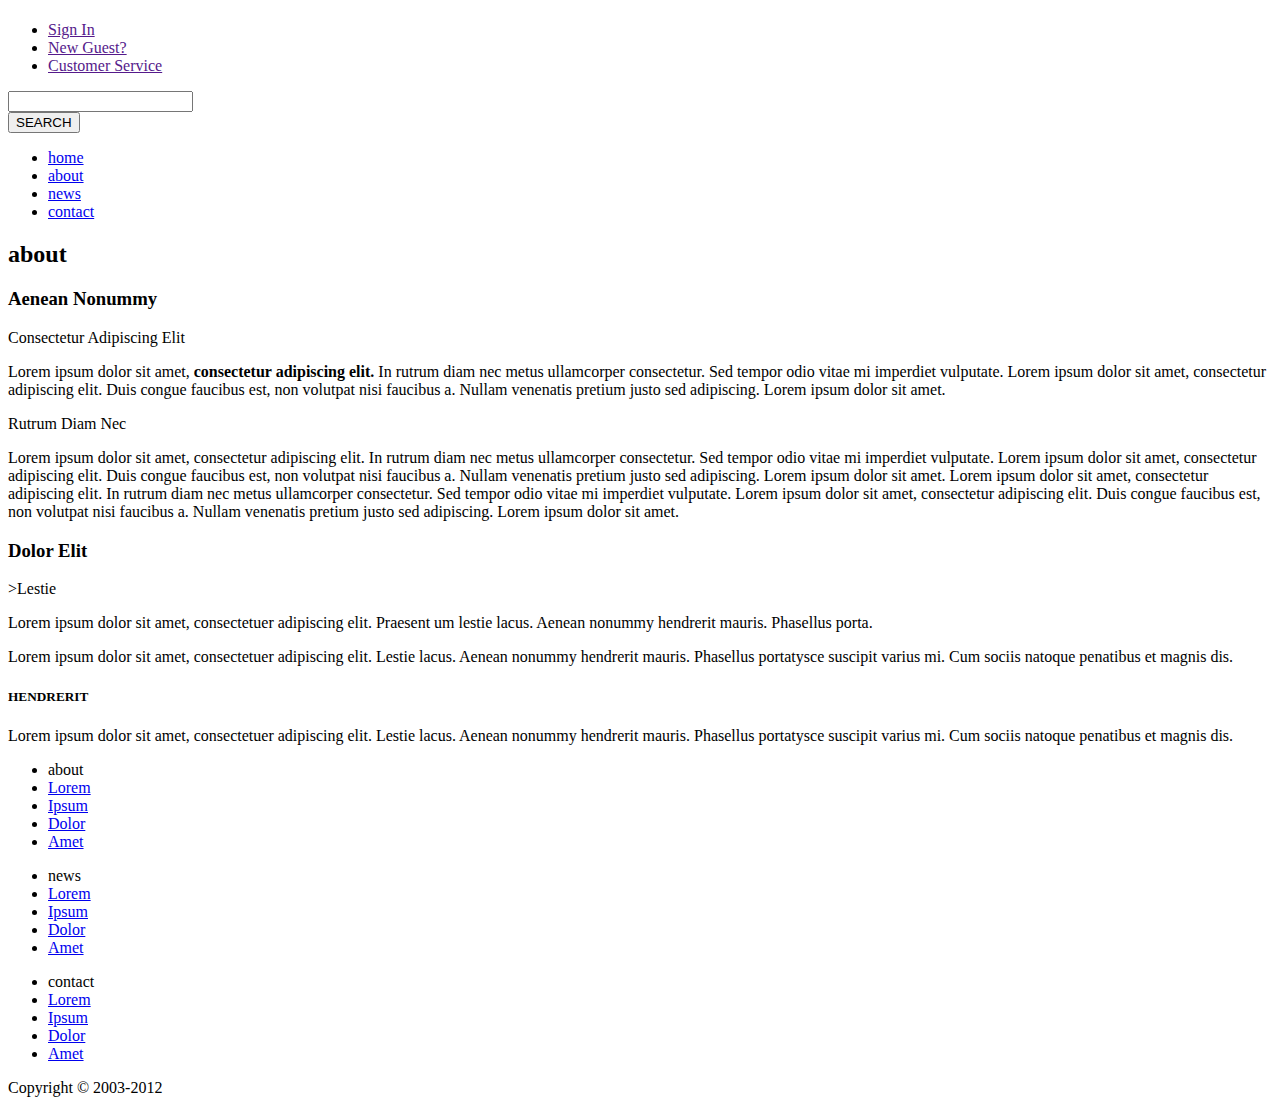
==== about.html @ bc43aadd "Update about.html" ====
<!DOCTYPE html PUBLIC "-//W3C//DTD XHTML 1.0 Transitional//EN" "http://www.w3.org/TR/xhtml1/DTD/xhtml1-transitional.dtd">
<html xmlns="http://www.w3.org/1999/xhtml">
<head>
<meta http-equiv="Content-Type" content="text/html; charset=UTF-8" />
<title>Angry Angler | About</title>
<link href="styles.min.css" rel="stylesheet" type="text/css" />
</head>

<body>
<div class="section header interior">
  <div class="content">
    <h1><a href="" class="logo" title="Angri Aangler"></a></h1>
    <div id="topsearch">
      <nav>
        <ul>
          <li><a href="">Sign In</a></li>
          <li class="mark"><a href="">New Guest?</a></li>
          <li class="mark"><a href="">Customer Service</a></li>
        </ul>
      </nav>
      <form>
        <input type="text" />
        <div id="buttonwrap">
          <button>SEARCH</button>
        </div>
      </form>
    </div>
    <div id="menucenter"></div>
    <nav class="main">
      <ul>
        <li><a href="index.html" title="Home">home</a></li>
        <li class="selected"><a href="about.html" title="About"> about</a></li>
        <li><a href="#" title="News">news</a></li>
        <li><a href="#" title="Contact">contact</a></li>
      </ul>
    </nav>
  </div>
</div>
<div id="titleWrap">
  <div id="title">
    <h2>about</h2>
  </div>
</div>
<div class="section content">
  <div class="content">
    <div class="column left">
      <div class="box title">
        <h3>Aenean Nonummy</h3>
        <p class="title">Consectetur Adipiscing Elit</p>
        <p>Lorem ipsum dolor sit amet, <strong>consectetur adipiscing elit.</strong> In rutrum diam nec metus ullamcorper consectetur. Sed tempor odio vitae mi imperdiet vulputate. Lorem ipsum dolor sit amet, consectetur adipiscing elit. Duis congue faucibus est, non volutpat nisi faucibus a. Nullam venenatis pretium justo sed adipiscing. Lorem ipsum dolor sit amet.</p>
        <p class="title">Rutrum Diam Nec</p>
        <p>Lorem ipsum dolor sit amet, consectetur adipiscing elit. In rutrum diam nec metus ullamcorper consectetur. Sed tempor odio vitae mi imperdiet vulputate. Lorem ipsum dolor sit amet, consectetur adipiscing elit. Duis congue faucibus est, non volutpat nisi faucibus a. Nullam venenatis pretium justo sed adipiscing. Lorem ipsum dolor sit amet. Lorem ipsum dolor sit amet, consectetur adipiscing elit. In rutrum diam nec metus ullamcorper consectetur. Sed tempor odio vitae mi imperdiet vulputate. Lorem ipsum dolor sit amet, consectetur adipiscing elit. Duis congue faucibus est, non volutpat nisi faucibus a. Nullam venenatis pretium justo sed adipiscing. Lorem ipsum dolor sit amet.</p>
      </div>
    </div>
    <div class="column right">
      <div class="box title">
        <h3>Dolor Elit</h3>
        >Lestie
        </p>
        <p>Lorem ipsum dolor sit amet, consectetuer adipiscing elit. Praesent um lestie lacus. Aenean nonummy hendrerit mauris. Phasellus porta.</p>
        <p>Lorem ipsum dolor sit amet, consectetuer adipiscing elit. Lestie lacus. Aenean nonummy hendrerit mauris. Phasellus portatysce suscipit varius mi. Cum sociis natoque penatibus et magnis dis.</p>
      </div>
    </div>
  </div>
</div>
<div class="footer">
  <div class="center"></div>
  <div class="content">
    <div class="block">
      <h5>HENDRERIT</h5>
      <p>Lorem ipsum dolor sit amet, consectetuer adipiscing elit. Lestie lacus. Aenean nonummy hendrerit mauris. Phasellus portatysce suscipit varius mi. Cum sociis natoque penatibus et magnis dis.</p>
    </div>
    <ul class="menu">
      <li class="title">about</li>
      <li><a href="javascript:void(0);">Lorem</a></li>
      <li><a href="javascript:void(0);">Ipsum</a></li>
      <li><a href="javascript:void(0);">Dolor</a></li>
      <li><a href="javascript:void(0);">Amet</a></li>
    </ul>
    <ul class="menu">
      <li class="title">news</li>
      <li><a href="javascript:void(0);">Lorem</a></li>
      <li><a href="javascript:void(0);">Ipsum</a></li>
      <li><a href="javascript:void(0);">Dolor</a></li>
      <li><a href="javascript:void(0);">Amet</a></li>
    </ul>
    <ul class="menu">
      <li class="title">contact</li>
      <li><a href="javascript:void(0);">Lorem</a></li>
      <li><a href="javascript:void(0);">Ipsum</a></li>
      <li><a href="javascript:void(0);">Dolor</a></li>
      <li><a href="javascript:void(0);">Amet</a></li>
    </ul>
  </div>
  <div class="copy">Copyright © 2003-2012 </div>
</div>
</body>
</html>
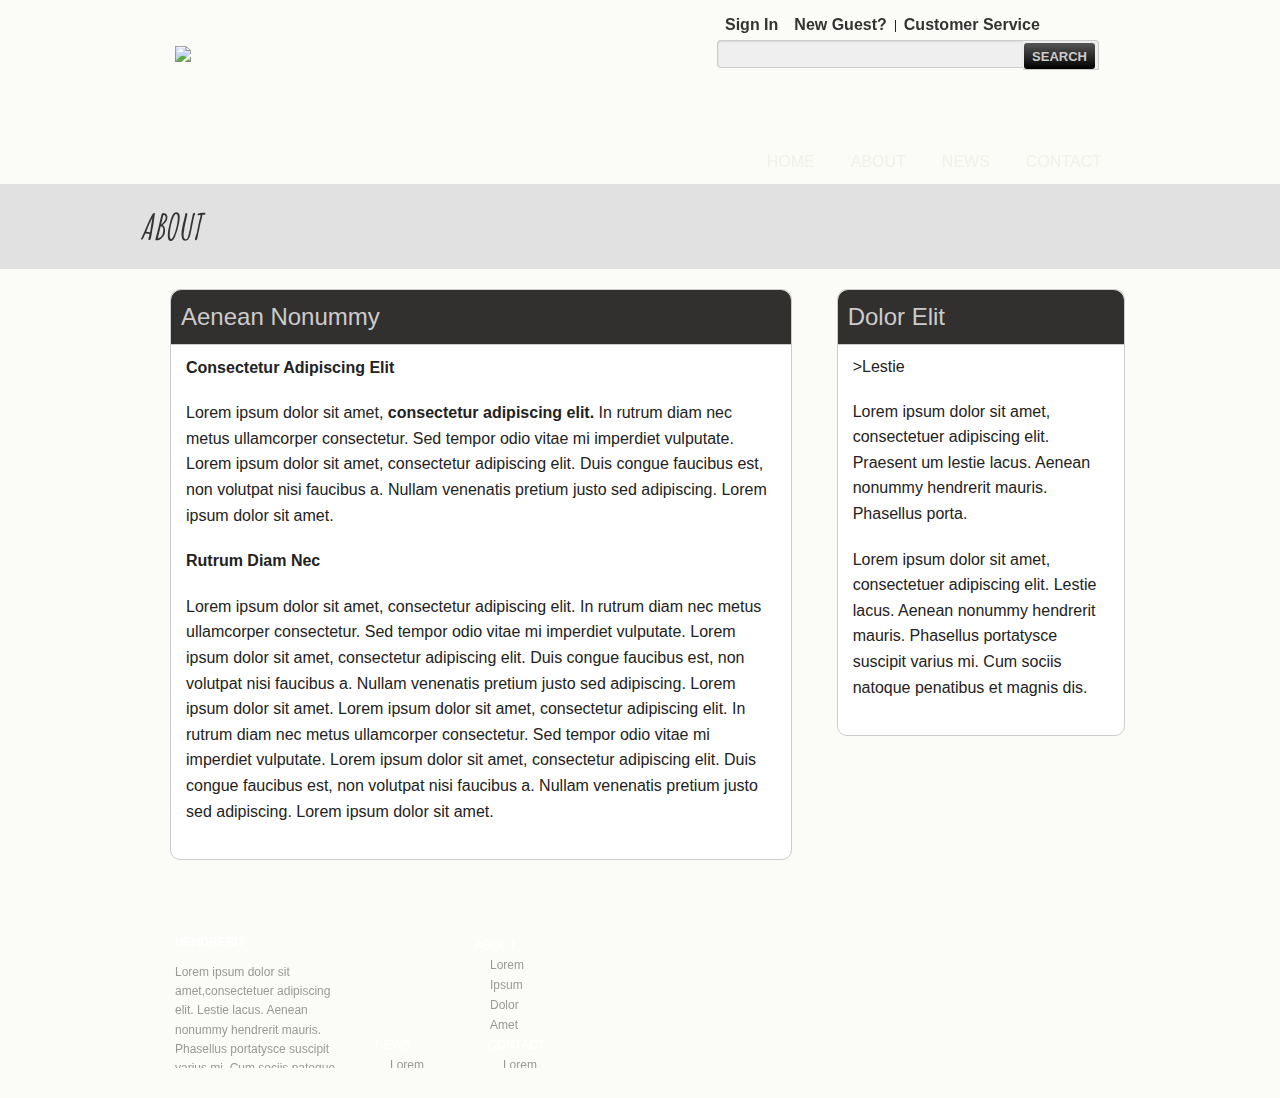
==== commit 704a6033: "Update about.html" ====
--- a/about.html
+++ b/about.html
@@ -1,98 +1,157 @@
-<!DOCTYPE html PUBLIC "-//W3C//DTD XHTML 1.0 Transitional//EN" "http://www.w3.org/TR/xhtml1/DTD/xhtml1-transitional.dtd">
-<html xmlns="http://www.w3.org/1999/xhtml">
+<!DOCTYPE html>
+<html>
 <head>
 <meta http-equiv="Content-Type" content="text/html; charset=UTF-8" />
 <title>Angry Angler | About</title>
+<link rel="stylesheet" href="normalize.css" />
+<link rel="stylesheet" href="foundation.min.css" />
 <link href="styles.min.css" rel="stylesheet" type="text/css" />
+<script src="modernizr.js"></script>
 </head>
 
 <body>
-<div class="section header interior">
-  <div class="content">
-    <h1><a href="" class="logo" title="Angri Aangler"></a></h1>
-    <div id="topsearch">
-      <nav>
-        <ul>
-          <li><a href="">Sign In</a></li>
-          <li class="mark"><a href="">New Guest?</a></li>
-          <li class="mark"><a href="">Customer Service</a></li>
-        </ul>
-      </nav>
-      <form>
-        <input type="text" />
-        <div id="buttonwrap">
-          <button>SEARCH</button>
+<div class="off-canvas-wrap" data-offcanvas>
+  <div class="inner-wrap">
+    <div class="section header">
+      <div class="content row">
+        <div class="large-5 columns left small-centered">
+          <h1><a href="index.html" title="Angry Aangler"><img data-interchange="[images/logo.png, (default)]"></a></h1>
         </div>
-      </form>
-    </div>
-    <div id="menucenter"></div>
-    <nav class="main">
-      <ul>
-        <li><a href="index.html" title="Home">home</a></li>
-        <li class="selected"><a href="about.html" title="About"> about</a></li>
-        <li><a href="#" title="News">news</a></li>
-        <li><a href="#" title="Contact">contact</a></li>
-      </ul>
-    </nav>
-  </div>
-</div>
-<div id="titleWrap">
-  <div id="title">
-    <h2>about</h2>
-  </div>
-</div>
-<div class="section content">
-  <div class="content">
-    <div class="column left">
-      <div class="box title">
-        <h3>Aenean Nonummy</h3>
-        <p class="title">Consectetur Adipiscing Elit</p>
-        <p>Lorem ipsum dolor sit amet, <strong>consectetur adipiscing elit.</strong> In rutrum diam nec metus ullamcorper consectetur. Sed tempor odio vitae mi imperdiet vulputate. Lorem ipsum dolor sit amet, consectetur adipiscing elit. Duis congue faucibus est, non volutpat nisi faucibus a. Nullam venenatis pretium justo sed adipiscing. Lorem ipsum dolor sit amet.</p>
-        <p class="title">Rutrum Diam Nec</p>
-        <p>Lorem ipsum dolor sit amet, consectetur adipiscing elit. In rutrum diam nec metus ullamcorper consectetur. Sed tempor odio vitae mi imperdiet vulputate. Lorem ipsum dolor sit amet, consectetur adipiscing elit. Duis congue faucibus est, non volutpat nisi faucibus a. Nullam venenatis pretium justo sed adipiscing. Lorem ipsum dolor sit amet. Lorem ipsum dolor sit amet, consectetur adipiscing elit. In rutrum diam nec metus ullamcorper consectetur. Sed tempor odio vitae mi imperdiet vulputate. Lorem ipsum dolor sit amet, consectetur adipiscing elit. Duis congue faucibus est, non volutpat nisi faucibus a. Nullam venenatis pretium justo sed adipiscing. Lorem ipsum dolor sit amet.</p>
+        <div class="large-4 columns right hide-for-medium-down">
+          <div id="topsearch">
+            <nav>
+              <ul>
+                <ul>
+                  <li><a href="">Sign In</a></li>
+                  <li><a href="">New Guest?</a></li>
+                </ul>
+                <li class="mark"><a href="">Customer Service</a></li>
+              </ul>
+            </nav>
+            <form>
+              <input type="text" />
+              <div id="buttonwrap">
+                <button>SEARCH</button>
+              </div>
+            </form>
+          </div>
+        </div>
+        <div id="menucenter"></div>
+        <nav class="main">
+          <ul class="hide-for-small">
+            <li class="selected"><a href="index.html" title="Home">home</a></li>
+            <li><a href="about.html" title="About">about</a></li>
+            <li><a href="javascript:void(0);" title="News">news</a></li>
+            <li><a href="javascript:void(0);" title="Contact">contact</a></li>
+          </ul>
+        </nav>
+        <div id="mobileMenu" class="hide-for-medium-up">
+          <nav class="tab-bar">
+            <section class="right-small"> <a class="right-off-canvas-toggle menu-icon" aria-expanded="false"><span></span></a> </section>
+          </nav>
+          <aside class="right-off-canvas-menu">
+            <ul class="off-canvas-list">
+              <li class="selected"><a href="index.html" title="Home">home</a></li>
+              <li><a href="about.html" title="About">about</a></li>
+              <li><a href="javascript:void(0);" title="News">news</a></li>
+              <li><a href="javascript:void(0);" title="Contact">contact</a></li>
+            </ul>
+          </aside>
+        </div>
+        <div class="small-12 columns hide-for-large-up">
+          <div id="topsearch">
+            <nav>
+              <ul>
+                <ul>
+                  <li><a href="">Sign In</a></li>
+                  <li><a href="">New Guest?</a></li>
+                </ul>
+                <li class="mark"><a href="">Customer Service</a></li>
+              </ul>
+            </nav>
+            <form>
+              <input type="text" />
+              <div id="buttonwrap">
+                <button>SEARCH</button>
+              </div>
+            </form>
+          </div>
+        </div>
       </div>
     </div>
-    <div class="column right">
-      <div class="box title">
-        <h3>Dolor Elit</h3>
-        >Lestie
-        </p>
-        <p>Lorem ipsum dolor sit amet, consectetuer adipiscing elit. Praesent um lestie lacus. Aenean nonummy hendrerit mauris. Phasellus porta.</p>
-        <p>Lorem ipsum dolor sit amet, consectetuer adipiscing elit. Lestie lacus. Aenean nonummy hendrerit mauris. Phasellus portatysce suscipit varius mi. Cum sociis natoque penatibus et magnis dis.</p>
+    <div id="titleWrap" class="hide-for-medium-down">
+        <div id="title" class="small-12 columns">
+        <div class="row">
+          <h2>About</h2>
+        </div>
+      </div>
+    </div>
+    <div class="row">
+      <div class="content">
+        <div class="show-for-medium-down small-12 columns">
+          <h2>About</h2>
+        </div>
+        <div class="small-12 medium-8 columns">
+          <div class="box title">
+            <h3>Aenean Nonummy</h3>
+            <p class="title">Consectetur Adipiscing Elit</p>
+            <p>Lorem ipsum dolor sit amet, <strong>consectetur adipiscing elit.</strong> In rutrum diam nec metus ullamcorper consectetur. Sed tempor odio vitae mi imperdiet vulputate. Lorem ipsum dolor sit amet, consectetur adipiscing elit. Duis congue faucibus est, non volutpat nisi faucibus a. Nullam venenatis pretium justo sed adipiscing. Lorem ipsum dolor sit amet.</p>
+            <p class="title">Rutrum Diam Nec</p>
+            <p>Lorem ipsum dolor sit amet, consectetur adipiscing elit. In rutrum diam nec metus ullamcorper consectetur. Sed tempor odio vitae mi imperdiet vulputate. Lorem ipsum dolor sit amet, consectetur adipiscing elit. Duis congue faucibus est, non volutpat nisi faucibus a. Nullam venenatis pretium justo sed adipiscing. Lorem ipsum dolor sit amet. Lorem ipsum dolor sit amet, consectetur adipiscing elit. In rutrum diam nec metus ullamcorper consectetur. Sed tempor odio vitae mi imperdiet vulputate. Lorem ipsum dolor sit amet, consectetur adipiscing elit. Duis congue faucibus est, non volutpat nisi faucibus a. Nullam venenatis pretium justo sed adipiscing. Lorem ipsum dolor sit amet.</p>
+          </div>
+        </div>
+        <div class="small-12 medium-4 columns">
+          <div class="box title">
+            <h3>Dolor Elit</h3>
+            >Lestie
+            </p>
+            <p>Lorem ipsum dolor sit amet, consectetuer adipiscing elit. Praesent um lestie lacus. Aenean nonummy hendrerit mauris. Phasellus porta.</p>
+            <p>Lorem ipsum dolor sit amet, consectetuer adipiscing elit. Lestie lacus. Aenean nonummy hendrerit mauris. Phasellus portatysce suscipit varius mi. Cum sociis natoque penatibus et magnis dis.</p>
+          </div>
+        </div>
+      </div>
+    </div>
+    <div class="footer row">
+      <div class="center hide-for-small"></div>
+      <div class="centerSmall show-for-small"></div>
+      <div id="footer">
+        <div class="block">
+          <div class="small-12 medium-6 columns">
+            <h5>HENDRERIT</h5>
+            <p>Lorem ipsum dolor sit amet,consectetuer adipiscing elit. Lestie lacus. Aenean nonummy hendrerit mauris. Phasellus portatysce suscipit varius mi. Cum sociis natoque penatibus et magnis dis.</p>
+          </div>
+          <ul class="menu small-4 medium-2 medium-offset-3 columns">
+            <li class="title">about</li>
+            <li><a href="javascript:void(0);">Lorem</a></li>
+            <li><a href="javascript:void(0);">Ipsum</a></li>
+            <li><a href="javascript:void(0);">Dolor</a></li>
+            <li><a href="javascript:void(0);">Amet</a></li>
+          </ul>
+          <ul class="menu small-4 medium-2 small-offset-1 medium-offset-0 columns">
+            <li class="title">news</li>
+            <li><a href="javascript:void(0);">Lorem</a></li>
+            <li><a href="javascript:void(0);">Ipsum</a></li>
+            <li><a href="javascript:void(0);">Dolor</a></li>
+            <li><a href="javascript:void(0);">Amet</a></li>
+          </ul>
+          <ul class="menu small-4 medium-2 small-offset-1 medium-offset-0 columns">
+            <li class="title">contact</li>
+            <li><a href="javascript:void(0);">Lorem</a></li>
+            <li><a href="javascript:void(0);">Ipsum</a></li>
+            <li><a href="javascript:void(0);">Dolor</a></li>
+            <li><a href="javascript:void(0);">Amet</a></li>
+          </ul>
+        </div>
+        <div class="small-12 columns">
+          <div class="copy">Copyright © 2003-2012 </div>
+        </div>
       </div>
     </div>
   </div>
 </div>
-<div class="footer">
-  <div class="center"></div>
-  <div class="content">
-    <div class="block">
-      <h5>HENDRERIT</h5>
-      <p>Lorem ipsum dolor sit amet, consectetuer adipiscing elit. Lestie lacus. Aenean nonummy hendrerit mauris. Phasellus portatysce suscipit varius mi. Cum sociis natoque penatibus et magnis dis.</p>
-    </div>
-    <ul class="menu">
-      <li class="title">about</li>
-      <li><a href="javascript:void(0);">Lorem</a></li>
-      <li><a href="javascript:void(0);">Ipsum</a></li>
-      <li><a href="javascript:void(0);">Dolor</a></li>
-      <li><a href="javascript:void(0);">Amet</a></li>
-    </ul>
-    <ul class="menu">
-      <li class="title">news</li>
-      <li><a href="javascript:void(0);">Lorem</a></li>
-      <li><a href="javascript:void(0);">Ipsum</a></li>
-      <li><a href="javascript:void(0);">Dolor</a></li>
-      <li><a href="javascript:void(0);">Amet</a></li>
-    </ul>
-    <ul class="menu">
-      <li class="title">contact</li>
-      <li><a href="javascript:void(0);">Lorem</a></li>
-      <li><a href="javascript:void(0);">Ipsum</a></li>
-      <li><a href="javascript:void(0);">Dolor</a></li>
-      <li><a href="javascript:void(0);">Amet</a></li>
-    </ul>
-  </div>
-  <div class="copy">Copyright © 2003-2012 </div>
-</div>
+<script type="text/javascript" src="http://code.jquery.com/jquery-2.1.1.min.js"></script> 
+<script src="foundation.min.js"></script> 
+<script>$(document).foundation();</script> 
+<script src="scripts.js"></script>
 </body>
 </html>
--- a/styles.min.css
+++ b/styles.min.css
@@ -0,0 +1,354 @@
+@import url(http://fonts.googleapis.com/css?family=Amatic+SC:700);
+body, html {
+	margin: 0;
+	padding: 0;
+	display: block;
+	width: 100%;
+	height: auto;
+	min-width: 960px
+}
+article, aside, footer, header, hgroup, nav, section {
+	display: block
+}
+body {
+	background: #fbfbf7 url(images/background.jpg)
+}
+a {
+	text-decoration: none
+}
+.section {
+	display: block;
+	overflow: hidden;
+	min-width: 960px;
+	position: relative
+}
+.section.header {
+	height: 249px;
+	background: url(images/background-menu.png) repeat-x;
+}
+.section.header .content {
+	width: 960px;
+	margin: 0 auto;
+	overflow: hidden
+}
+#titleWrap {
+	background: transparent url(images/center-title.png) no-repeat center 85px;
+	height: 85px;
+	padding-bottom: 35px;
+	overflow: visible;
+	margin-top: -65px;
+	margin-bottom: 10px;
+}
+#title {
+	background-color: #e1e1e1;
+	height: 85px;
+}
+#title h2 {
+	font-family: 'Amatic SC', cursive;
+	font-size: 36px;
+	font-weight: 700;
+	font-style: italic;
+	color: #333;
+	line-height: 85px;
+	text-transform: uppercase;
+	margin: 0;
+	clear: both;
+}
+.header .content h1 {
+	display: block;
+	float: left;
+	margin: 20px 0 0 !important;
+	width: 329px;
+	height: 101px;
+	background: url(images/logo.png) no-repeat
+}
+.header .content h1 a {
+	display: block;
+	width: 100%;
+	height: 100%
+}
+#topsearch {
+	width: 388px;
+	float: right;
+	margin: 20px 0 0;
+}
+#topsearch nav {
+	height: 10px;
+	margin: 0 0 10px;
+	float: none;
+	font: bold 12px/10px "Trebuchet MS", Arial, Helvetica, sans-serif;
+}
+#topsearch nav ul {
+	list-style: none;
+	margin: 0;
+	padding: 0;
+}
+#topsearch nav li {
+	display: block;
+	float: left;
+	height: 12px;
+	line-height: 10px;
+	padding: 0 8px;
+}
+#topsearch nav li.mark {
+	border-left: solid 1px;
+}
+#topsearch nav a {
+	color: #333;
+}
+#topsearch nav a:hover {
+	background-color: transparent !important;
+	text-decoration: underline;
+}
+#topsearch form {
+}
+#topsearch form input {
+	float: left;
+	background-color: #efefef;
+	width: 306px;
+	height: 28px;
+	border-top: solid 1px #ccc;
+	border-left: solid 1px #ccc;
+	border-bottom: solid 1px #ccc;
+	border-right: 0 none;
+	border-top-left-radius: 4px;
+	border-top-right-radius: 0;
+	border-bottom-left-radius: 4px;
+	border-mopttom-left-radius: 0;
+}
+#topsearch div#buttonwrap {
+	float: left;
+	background-color: #efefef;
+	width: 76px;
+	height: 30px;
+	border-top: solid 1px #ccc;
+	border-left: 0 none;
+	border-bottom: solid 1px #ccc;
+	border-right: solid 1px #ccc;
+	border-top-left-radius: 0;
+	border-top-right-radius: 4px;
+	border-bottom-left-radius: 0;
+	border-mopttom-left-radius: 4px;
+}
+#topsearch form button {
+	background: #565656; /* Old browsers */
+	background: url([data-uri]);
+	background: -moz-linear-gradient(top, #565656 0%, #000000 100%);
+	background: -webkit-gradient(linear, left top, left bottom, color-stop(0%, #565656), color-stop(100%, #000000));
+	background: -webkit-linear-gradient(top, #565656 0%, #000000 100%);
+	background: -o-linear-gradient(top, #565656 0%, #000000 100%);
+	background: -ms-linear-gradient(top, #565656 0%, #000000 100%);
+	background: linear-gradient(to bottom, #565656 0%, #000000 100%);
+ filter: progid:DXImageTransform.Microsoft.gradient( startColorstr='#565656', endColorstr='#000000', GradientType=0 );
+	font: bold 13px "Trebuchet MS", Arial, Helvetica, sans-serif;
+	color: #CCC;
+	border-radius: 3px;
+	height: 26px;
+	border: 0 none;
+	cursor: pointer;
+	padding: 0 8px;
+	margin: 2px 3px;
+	float: right;
+}
+#menucenter {
+	background: url(images/center.png);
+	width: 146px;
+	height: 116px;
+	position: absolute;
+	left: 50%;
+	margin-left: -73px;
+	top: 104px
+}
+nav.main {
+	display: block;
+	padding-top: 18px;
+	clear: both;
+	height: 45px;
+}
+nav.main ul {
+	float: right;
+	margin: 0;
+	padding: 0;
+	list-style: none
+}
+nav.main ul li {
+	float: left
+}
+nav.main ul li.selected, nav.main ul li:hover {
+	background: url(images/menu-hover.png) repeat-x top left
+}
+nav.main ul li:last-child a {
+	background: 0 0
+}
+nav.main ul li a {
+	display: table-cell;
+	min-width: 50px;
+	height: 45px;
+	vertical-align: middle;
+	text-align: center;
+	padding: 0 18px;
+	background: url(images/divider.png) no-repeat top right;
+	font-family: "Trebuchet MS", Arial, Helvetica, sans-serif;
+	font-size: 16px;
+	color: #eff1ea;
+	text-transform: uppercase
+}
+.section.content {
+	width: 960px;
+	margin: 0 auto;
+	overflow: visible
+}
+.section.content .content {
+	width: 883px;
+	margin: 0 auto
+}
+.row {
+	display: block;
+	overflow: hidden
+}
+.box {
+	background: #FFF;
+	padding: 15px;
+	border: 1px solid #ccc;
+	-webkit-border-radius: 10px;
+	-moz-border-radius: 10px;
+	border-radius: 10px;
+	font-family: "Trebuchet MS", Arial, Helvetica, sans-serif;
+	margin: 10px 0 5px 15px
+}
+.box.title {
+}
+.box.title h3 {
+	background: #322f2f;
+	border-bottom: 1px solid #ccc;
+	-webkit-border-radius: 10px 10px 0 0;
+	-moz-border-radius-topleft: 10px;
+	-moz-border-radius-topright: 10px;
+	-moz-border-radius-bottomright: 0;
+	-moz-border-radius-bottomleft: 0;
+	border-radius: 10px 10px 0 0;
+	font-size: 24px;
+	color: #CCC;
+	padding: 10px;
+	margin: -15px -15px 10px;
+}
+.box.title p.title {
+	font-size: 16px;
+	font-weight: 700
+}
+.box ul {
+	list-style: inside;
+	margin: 10px;
+	font-size: 12px;
+	line-height: 21px
+}
+.footer {
+	background: url(images/background-footer.png) repeat-x top left;
+	padding-top: 41px;
+	overflow: hidden;
+	margin: 30px auto;
+	clear: both;
+	position: relative;
+	height: 173px;
+	width: 960px;
+}
+.footer h5 {
+	font: bold 12px/1 "Trebuchet MS", Arial, Helvetica, sans-serif;
+	color: #FFF;
+	margin: 0;
+}
+.footer ul.menu {
+	list-style: none;
+	float: left;
+	width: auto;
+	margin: 0;
+}
+.footer ul.menu li {
+	color: #999;
+	font-size: 12px;
+	background: url(images/bullet-star.png) no-repeat left;
+	padding-left: 15px;
+	font-family: "Trebuchet MS", Arial, Helvetica, sans-serif;
+	height: 20px
+}
+.footer ul.menu li.title {
+	color: #FFF;
+	text-transform: uppercase;
+	background: 0 0;
+	padding: 0;
+}
+.footer ul.menu a {
+	color: #999;
+}
+.footer ul.menu a:hover {
+	color: #FFF;
+}
+.column.right .box.title p.title {
+	color: #666
+}
+.footer .content {
+	padding-bottom: 15px;
+	border-bottom: 1px solid #666;
+	overflow: hidden;
+	width: 917px!important;
+	margin: 18px auto 0 !important
+}
+.footer .copy {
+	width: 917px;
+	height: 36px;
+	line-height: 36px;
+	margin: 0 auto;
+	color: #CCC;
+	font-size: 12px;
+	font-family: "Trebuchet MS", Arial, Helvetica, sans-serif
+}
+.footer .block {
+	display: block;
+	width: 400px;
+	float: left;
+	margin-right: 220px;
+}
+.footer .block p {
+	margin: 15px 0;
+	font-family: "Trebuchet MS", Arial, Helvetica, sans-serif;
+	color: #999;
+	font-size: 12px
+}
+.column {
+	float: left;
+	display: block
+}
+.footer .center {
+	position: absolute;
+	left: 50%;
+	background: url(images/center-footer.png);
+	width: 145px;
+	height: 41px;
+	bottom: 173px
+}
+.box.banner {
+	padding: 10px;
+	position: relative;
+	height: 278px;
+	width: 860px;
+}
+.box.banner a.left-nav {
+	background: url(images/banners/left-arrow.png) no-repeat;
+	width: 39px;
+	height: 40px;
+	position: absolute;
+	left: -39px;
+	top: 50%;
+	margin-top: -20px;
+	display: none
+}
+.box.banner a.right-nav {
+	background: url(images/banners/right-arrow.png) no-repeat;
+	width: 39px;
+	height: 40px;
+	position: absolute;
+	right: -39px;
+	top: 50%;
+	margin-top: -20px;
+	display: none
+}
